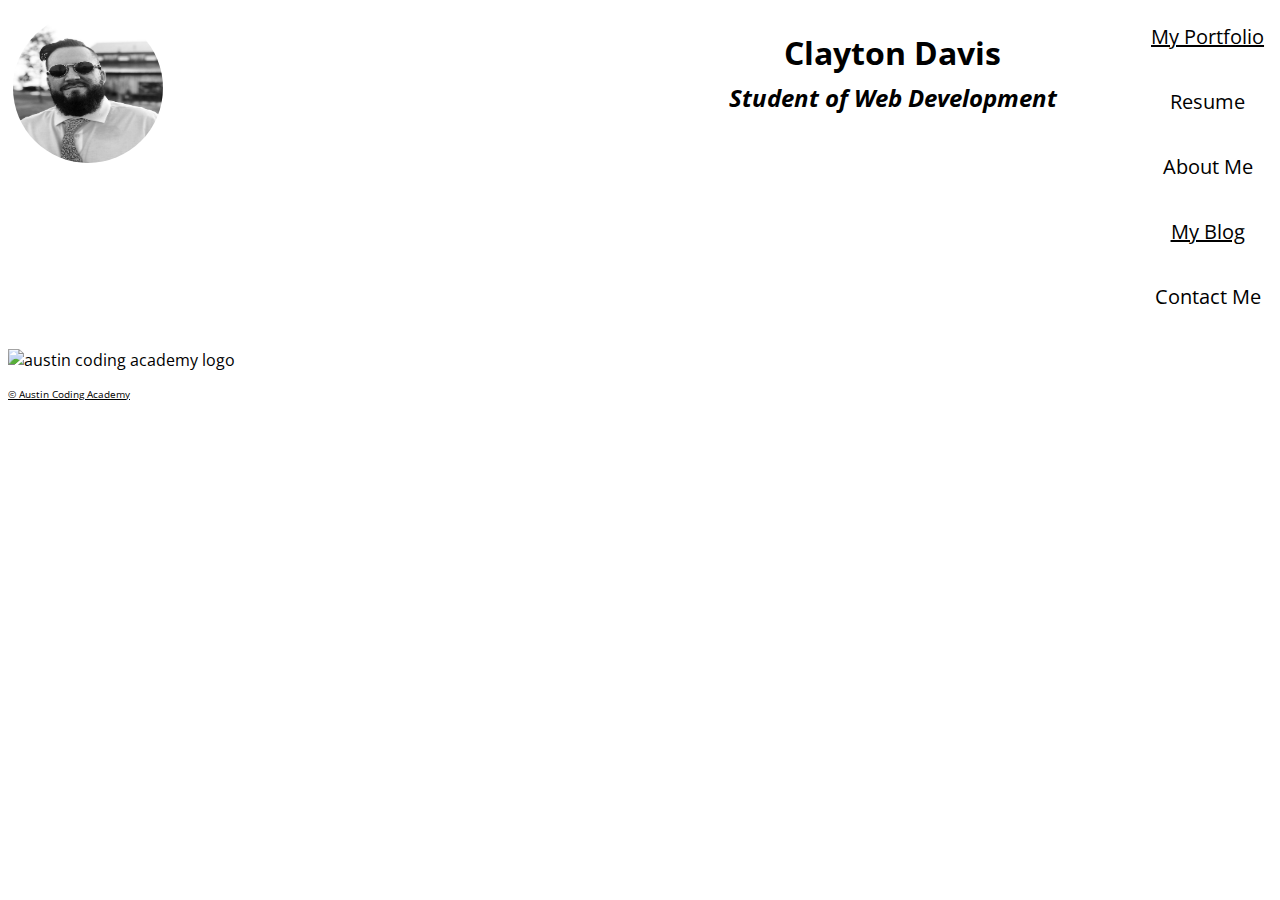
==== index.html @ ec241353 "tweaks" ====
<!DOCTYPE html>
  <html lang="en">
  <head>
    <link rel="preconnect" href="https://fonts.gstatic.com">
    <link href="https://fonts.googleapis.com/css2?family=Open+Sans+Condensed:wght@300&display=swap" rel="stylesheet"> 
    <link rel="preconnect" href="https://fonts.gstatic.com">
    <meta charset="UTF-8">
    <meta name="viewport" content="width=device-width, initial-scale=1.0">
    <meta http-equiv="X-UA-Compatible" content="ie=edge">
    <link rel="stylesheet" href="./style.css">
    <title>My Page</title>
  </head>
    <body>
      <header>
        <img src="./myProfilePic.jpg" id="profile-pic" alt="Head shot of Me">
         <h1>Clayton Davis</h1>
         <h2>Student of Web Development</h2>
          <nav>
            <a href="https://claxb.github.io/my_portfolio_c12" class="has-border">My Portfolio</a>
            <a class="has-border">Resume</a>
            <a class="has-border">About Me</a>
            <a href="https://claxbrown.medium.com" class="has-border">My Blog</a>
            <a class="has-border">Contact Me</a>
          </nav>
           <div>
            <p><img src="https://cdn.evbuc.com/eventlogos/188084824/acastandardcirclefullname.png" class="logo" alt="austin coding academy logo"></p>
            <p><a class="small-text" href="https://austincodingacademy.com/">© Austin Coding Academy</a></p>
           </div>
        </header>
    </body>
  </html>
---- style.css ----
body {
  font-family: 'Open Sans Condensed', sans-serif;
  background-image: url(https://cdn.pixabay.com/photo/2017/01/11/19/09/nothing-1972646_1280.jpg);
  background-repeat: no-repeat;
  background-size: 100% 130%;
}

.logo {
  padding: 0px 0px 0px 0px;
  margin: 0px 0px 0px 0px;
  width: 50px;
  height: 50px;
  background: transparent;
}

header {
  display: flex;
  display: grid;
  grid-template-columns: 40% 60%;
  width: 100%;
  height: 100%;
}

main {
  display: flex;
  display: grid;
  height: auto;
  width: 100%;
  display: grid;
  grid-template-rows: 30% 40% 30%;
}

nav > a {
  margin: 2% 1% 3%;
  height: 10%;
  width: 15%;
  color:black;
  font-size: 20px;
  text-align: center;
  display: flex;
  align-items: center;
}

.has-border {
  border-radius: 25px;
  display: flex;
  justify-content: center;
  align-items: center;
}

nav {
  display: flex;
  flex-direction: column;
  align-items: flex-end;
  grid-area: 1/2;
  width: 100%;
  padding-right: 2%;
}

#profile-pic {
  display: grid;
  grid-row: 1/1;
  width: 150px;
  height: 150px;
  border-radius: 50%;
  margin: 5px 5px 5px 5px;
}

h1 {
  height: 100px;
  color:black;
  grid-column: 2/3;
  grid-row: 1/3;
  margin: 3% auto;
  display: flex;
  justify-content: center;

}

h2 {
  padding-top: 50px;
  height: 100px;
  display: flex;
  flex-direction: column;
  grid-column: 2/2;
  grid-row: 1/3;
  margin: 3% auto;
  font-style: italic;
}

.small-text {
  display: flex;
  align-items: flex-end;
  color: black;
  font-size: 10px;
  margin: 0px 0px 0px 0px;
}
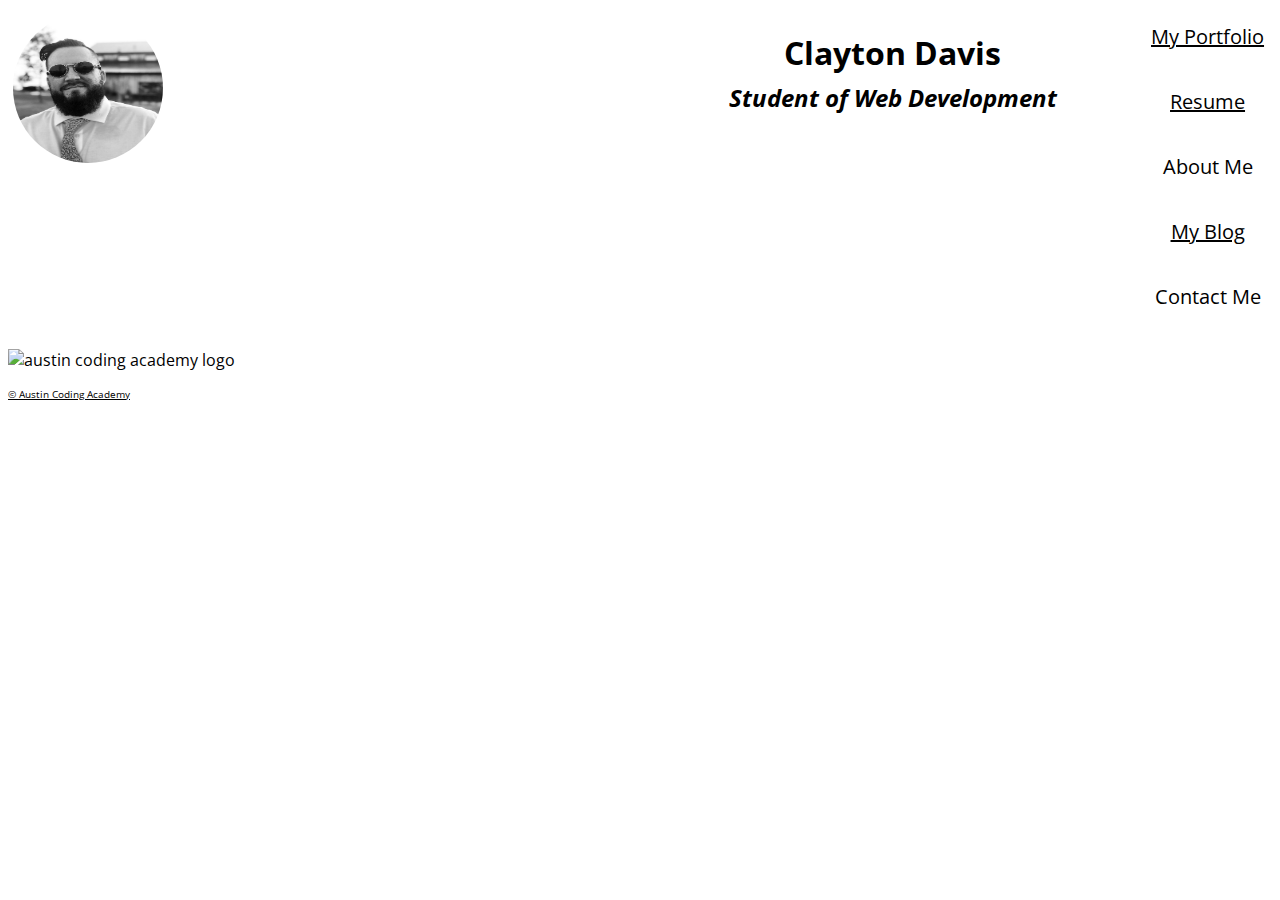
==== commit 7bcc8e70: "resume to landing" ====
--- a/index.html
+++ b/index.html
@@ -17,7 +17,7 @@
          <h2>Student of Web Development</h2>
           <nav>
             <a href="https://claxb.github.io/my_portfolio_c12" class="has-border">My Portfolio</a>
-            <a class="has-border">Resume</a>
+            <a class="has-border" href="./resume.html">Resume</a>
             <a class="has-border">About Me</a>
             <a href="https://claxbrown.medium.com" class="has-border">My Blog</a>
             <a class="has-border">Contact Me</a>
--- a/style.css
+++ b/style.css
@@ -2,7 +2,7 @@
   font-family: 'Open Sans Condensed', sans-serif;
   background-image: url(https://cdn.pixabay.com/photo/2017/01/11/19/09/nothing-1972646_1280.jpg);
   background-repeat: no-repeat;
-  background-size: 100% 130%;
+  background-size: 100% 150%;
 }
 
 .logo {
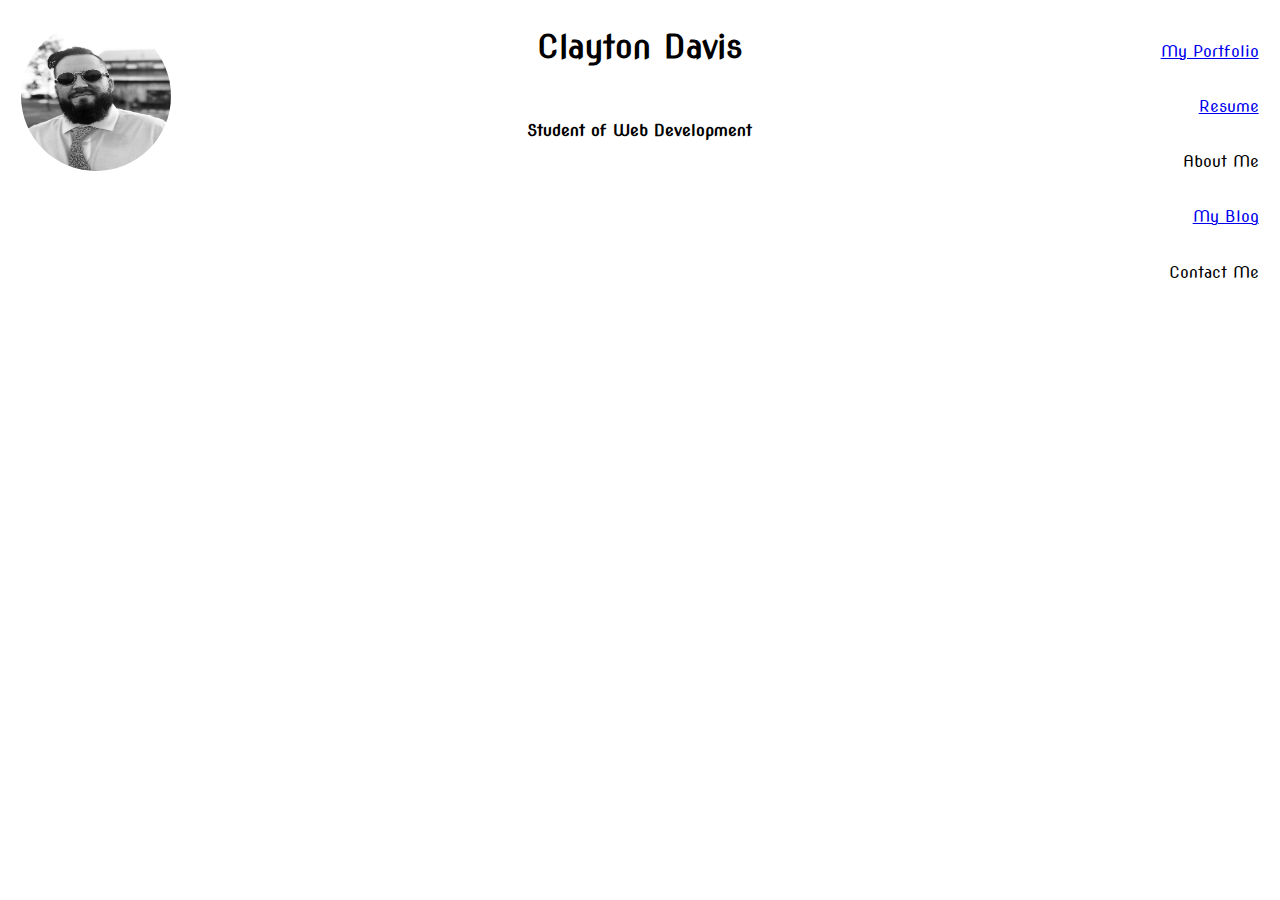
==== commit ea74343c: "fixed" ====
--- a/index.html
+++ b/index.html
@@ -1,31 +1,34 @@
 <!DOCTYPE html>
-  <html lang="en">
-  <head>
-    <link rel="preconnect" href="https://fonts.gstatic.com">
-    <link href="https://fonts.googleapis.com/css2?family=Open+Sans+Condensed:wght@300&display=swap" rel="stylesheet"> 
-    <link rel="preconnect" href="https://fonts.gstatic.com">
-    <meta charset="UTF-8">
-    <meta name="viewport" content="width=device-width, initial-scale=1.0">
-    <meta http-equiv="X-UA-Compatible" content="ie=edge">
-    <link rel="stylesheet" href="./style.css">
-    <title>My Page</title>
-  </head>
-    <body>
-      <header>
-        <img src="./myProfilePic.jpg" id="profile-pic" alt="Head shot of Me">
-         <h1>Clayton Davis</h1>
-         <h2>Student of Web Development</h2>
-          <nav>
-            <a href="https://claxb.github.io/my_portfolio_c12" class="has-border">My Portfolio</a>
-            <a class="has-border" href="./resume.html">Resume</a>
-            <a class="has-border">About Me</a>
-            <a href="https://claxbrown.medium.com" class="has-border">My Blog</a>
-            <a class="has-border">Contact Me</a>
-          </nav>
-           <div>
-            <p><img src="https://cdn.evbuc.com/eventlogos/188084824/acastandardcirclefullname.png" class="logo" alt="austin coding academy logo"></p>
-            <p><a class="small-text" href="https://austincodingacademy.com/">© Austin Coding Academy</a></p>
-           </div>
-        </header>
-    </body>
-  </html>+<html lang="en">
+<head>
+  <link rel="preconnect" href="https://fonts.gstatic.com">
+<link href="https://fonts.googleapis.com/css2?family=Nova+Slim&display=swap" rel="stylesheet">
+  <link rel="stylesheet" href="./style.css">
+  <meta charset="UTF-8">
+  <meta name="viewport" content="width=device-width, initial-scale=1.0">
+  <title>My page</title>
+</head>
+  <body>
+    <div class="main-container">
+      <div class="item1">
+        <img src="./myProfilePic.jpg"></div>
+      <div class="item2"></div>
+      <div class="item3">
+      <section>
+        <p><h1>Clayton Davis</h1></p>
+       <p><h4>Student of Web Development</h4></p>
+       </section>
+      </div>
+     <div class="item4">
+      <section>
+      <p><a href="https://claxb.github.io/my_portfolio_c12">My Portfolio</a></p>
+      <p><a href="./resume.html">Resume</a></p>
+      <p><a>About Me</a></p>
+      <p><a href="https://claxbrown.medium.com">My Blog</a></p>
+      <p><a>Contact Me</a></p>
+      </section>
+     </div>
+       <div class="item5"></div>
+  </div>
+</body>
+</html>
--- a/style.css
+++ b/style.css
@@ -1,97 +1,120 @@
 body {
-  font-family: 'Open Sans Condensed', sans-serif;
-  background-image: url(https://cdn.pixabay.com/photo/2017/01/11/19/09/nothing-1972646_1280.jpg);
+  font-family: 'Nova Slim', cursive;
+  margin: 0%;
+  background-image: url(https://cdn.pixabay.com/photo/2020/01/21/19/52/windmills-4783844_1280.jpg);
   background-repeat: no-repeat;
-  background-size: 100% 150%;
+  background-size: 100% 100vh;
 }
 
-.logo {
-  padding: 0px 0px 0px 0px;
-  margin: 0px 0px 0px 0px;
-  width: 50px;
-  height: 50px;
-  background: transparent;
+.main-container {
+  display: grid;
+  grid-template-areas: 
+  'pic name nav'
+  'blank blank nav'
+  'blank blank logo';
+  grid-template-columns: 1fr 1fr 1fr;
+  grid-template-rows: 1fr 1fr 1fr;
+  width: 100%;
+  margin: 0%;
 }
 
-header {
-  display: flex;
-  display: grid;
-  grid-template-columns: 40% 60%;
-  width: 100%;
-  height: 100%;
+.item1 {
+  grid-area: pic;
 }
 
-main {
-  display: flex;
-  display: grid;
-  height: auto;
-  width: 100%;
-  display: grid;
-  grid-template-rows: 30% 40% 30%;
+.item1>img {
+  width: 150px;
+  height: 150px;
+  border-radius: 100%;
+  margin: 5% 0% 0% 5%;
 }
 
-nav > a {
-  margin: 2% 1% 3%;
-  height: 10%;
-  width: 15%;
-  color:black;
-  font-size: 20px;
-  text-align: center;
-  display: flex;
-  align-items: center;
+.item2 {
+  grid-area: logo;
 }
 
-.has-border {
-  border-radius: 25px;
+.item3 {
+  grid-area: name;
   display: flex;
   justify-content: center;
-  align-items: center;
+  align-content: space-around;
 }
 
-nav {
+p {
+  margin-top: 5%;
+}
+
+.item3>section {
+  display: flex;
+ flex-direction: column;
+ align-items: center;
+ align-content: center;
+}
+
+h1 {
+  margin: 0%;
+}
+
+h4 {
+  margin: 0%;
+}
+
+.item4 {
+  grid-area: nav;
+}
+
+.item4>section {
   display: flex;
   flex-direction: column;
   align-items: flex-end;
-  grid-area: 1/2;
-  width: 100%;
-  padding-right: 2%;
+  margin: 5% 5% 0% 0%;
 }
 
-#profile-pic {
-  display: grid;
-  grid-row: 1/1;
-  width: 150px;
-  height: 150px;
-  border-radius: 50%;
-  margin: 5px 5px 5px 5px;
+
+
+.item5 {
+  grid-area: blank;
 }
 
-h1 {
-  height: 100px;
-  color:black;
-  grid-column: 2/3;
-  grid-row: 1/3;
-  margin: 3% auto;
-  display: flex;
-  justify-content: center;
+@media (max-width: 576px) { 
+  body {
+    margin: 0%;
+    background-image: url(https://cdn.pixabay.com/photo/2020/01/21/19/52/windmills-4783844_1280.jpg);
+    background-repeat: no-repeat;
+    background-size: auto 100vh;
+  }
 
-}
+  .item3>section {
+   text-align: center;
+  }
 
-h2 {
-  padding-top: 50px;
-  height: 100px;
+  h1 {
+    margin-top: 0%;
+  }
+
+  h4 {
+    margin: 0%;
+  }
+
+  .main-container {
+   font-family: 'Nova Slim', cursive
+   display: grid;
+   grid-template-columns: 1fr 1fr 1fr;
+   grid-template-areas: 
+   'pic name nav';
+  }
+
+  .item1>img {
+    align-items: center;
+    width: 130px;
+    height: 150px;
+    border-radius: 5%;
+    margin: 0% 0% 0% 0%;
+  }
+
+  .item4>section {
   display: flex;
   flex-direction: column;
-  grid-column: 2/2;
-  grid-row: 1/3;
-  margin: 3% auto;
-  font-style: italic;
-}
-
-.small-text {
-  display: flex;
-  align-items: flex-end;
-  color: black;
-  font-size: 10px;
-  margin: 0px 0px 0px 0px;
+  align-items: center;
+  margin: 20% 0% 0% 0%;
 }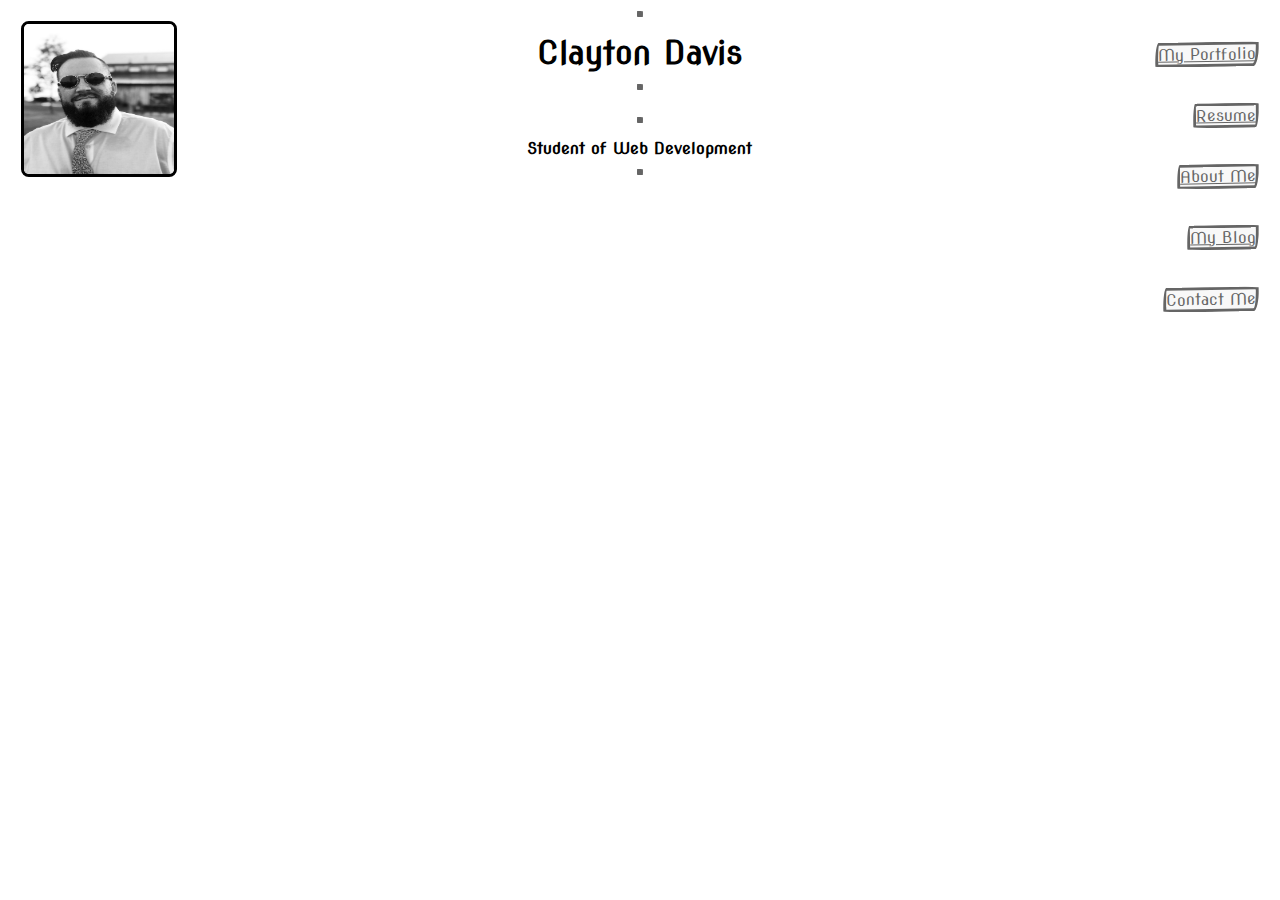
==== commit af3f7acd: "aboit" ====
--- a/index.html
+++ b/index.html
@@ -23,7 +23,7 @@
       <section>
       <p><a href="https://claxb.github.io/my_portfolio_c12">My Portfolio</a></p>
       <p><a href="./resume.html">Resume</a></p>
-      <p><a>About Me</a></p>
+      <p><a href="./about.html">About Me</a></p>
       <p><a href="https://claxbrown.medium.com">My Blog</a></p>
       <p><a>Contact Me</a></p>
       </section>
--- a/style.css
+++ b/style.css
@@ -1,7 +1,7 @@
 body {
   font-family: 'Nova Slim', cursive;
   margin: 0%;
-  background-image: url(https://cdn.pixabay.com/photo/2020/01/21/19/52/windmills-4783844_1280.jpg);
+  background-image: url(https://vastphotos.com/files/uploads/photos/10230/great-plains-black-white-l.jpg);
   background-repeat: no-repeat;
   background-size: 100% 100vh;
 }
@@ -18,14 +18,32 @@
   margin: 0%;
 }
 
+p {
+  background-color: whitesmoke;
+  opacity: .6;
+  border-width: 3px 3px 5px 5px;
+  border-radius:4% 95% 6% 95%/95% 4% 92% 5%;
+  transform: rotate(-1deg);
+  border: solid black;
+  border-color: black;
+}
+
+a {
+  color: black;
+}
+
 .item1 {
   grid-area: pic;
 }
 
 .item1>img {
+  border-width: 3px 3px 5px 5px;
+  border-radius:4% 95% 6% 95%/95% 4% 92% 5%;
+  border: solid black;
+  border-color: black;
   width: 150px;
   height: 150px;
-  border-radius: 100%;
+  border-radius: 5%;
   margin: 5% 0% 0% 5%;
 }
 
@@ -79,21 +97,21 @@
 @media (max-width: 576px) { 
   body {
     margin: 0%;
-    background-image: url(https://cdn.pixabay.com/photo/2020/01/21/19/52/windmills-4783844_1280.jpg);
+    background-image: url(https://vastphotos.com/files/uploads/photos/10230/great-plains-black-white-l.jpg);
     background-repeat: no-repeat;
     background-size: auto 100vh;
   }
 
   .item3>section {
    text-align: center;
+   margin: 0%;
   }
 
   h1 {
-    margin-top: 0%;
-  }
+   margin: -10% 0% 0% 20%;  }
 
   h4 {
-    margin: 0%;
+    margin: -20% 0% 0% 20%;
   }
 
   .main-container {
@@ -109,12 +127,12 @@
     width: 130px;
     height: 150px;
     border-radius: 5%;
-    margin: 0% 0% 0% 0%;
+    margin: 5% 0% 0% 5%;
   }
 
   .item4>section {
   display: flex;
   flex-direction: column;
   align-items: center;
-  margin: 20% 0% 0% 0%;
+  margin: 5% 0% 0% 0%;
 }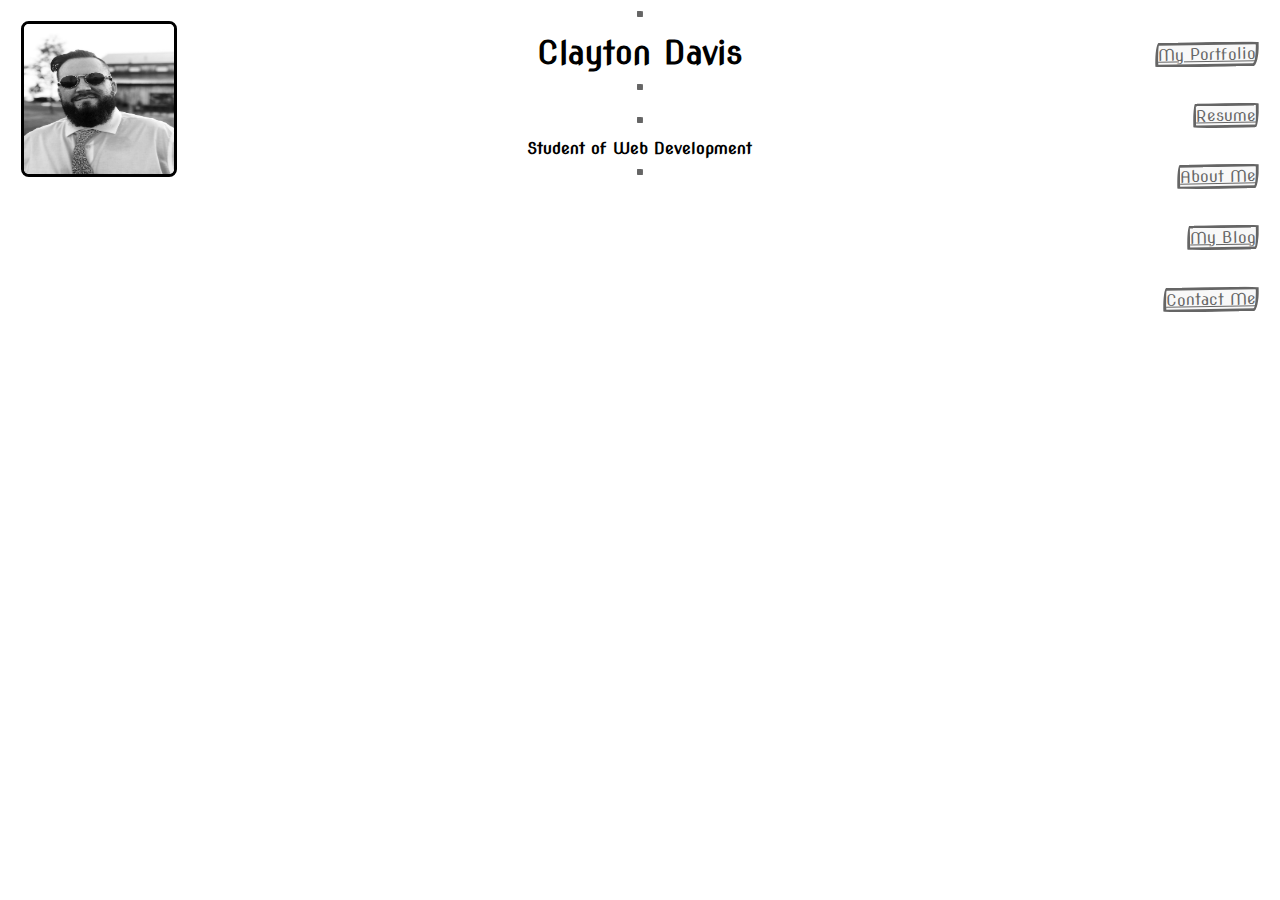
==== commit 09fc2bcb: "push" ====
--- a/index.html
+++ b/index.html
@@ -25,7 +25,7 @@
       <p><a href="./resume.html">Resume</a></p>
       <p><a href="./about.html">About Me</a></p>
       <p><a href="https://claxbrown.medium.com">My Blog</a></p>
-      <p><a>Contact Me</a></p>
+      <p><a href="./contact/contact.html">Contact Me</a></p>
       </section>
      </div>
        <div class="item5"></div>
